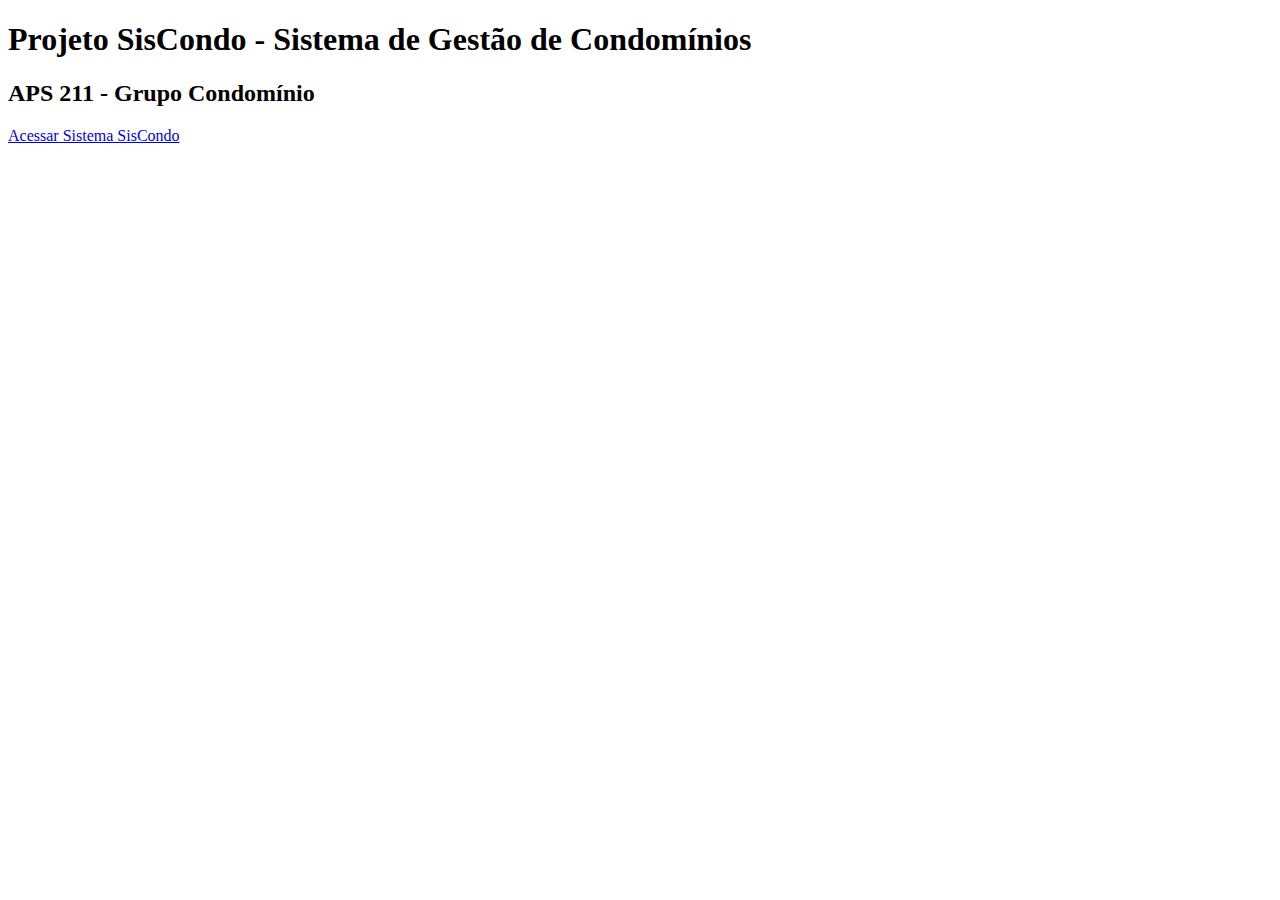
==== src/main/resources/templates/index.html @ 739274c9 "Integração com PostGreSQL, páginas em html e requisições POSTMAN" ====
<!DOCTYPE html>
<html lang="pt-br">
<head>
<meta charset="utf-8">
    <meta http-equiv="X-UA-Compatible" content="IE=edge" />
    <meta name="viewport" content="width=device-width, initial-scale=1.0" />
<title>Projeto SisCondo - Grupo Condomínio</title>
<link href="../css/bootstrap.min.css" rel="stylesheet" />    
<link href="../css/styles.css" rel="stylesheet" />
<link rel="icon" type="image/png" href="../imagens/A3initiative.png" />
</head>
<body>


	<div class="container-fluid text-center">
		<div class="row">
			<div class="col">
			<header class="navbar navbar-light bg-white text-center"></header>
				<main>
				<h1>Projeto SisCondo - Sistema de Gestão de Condomínios</h1>
				<h2>APS 211 - Grupo Condomínio</h2>
				<a class="btn btn-primary" href="login" role="button">Acessar Sistema SisCondo</a>
				</main>
			</div>
		</div>
	</div>  

	<script src="../js/bootstrap.min.js"></script>
    <script src="../js/bootstrap.bundle.min.js"></script>
</body>
</html>
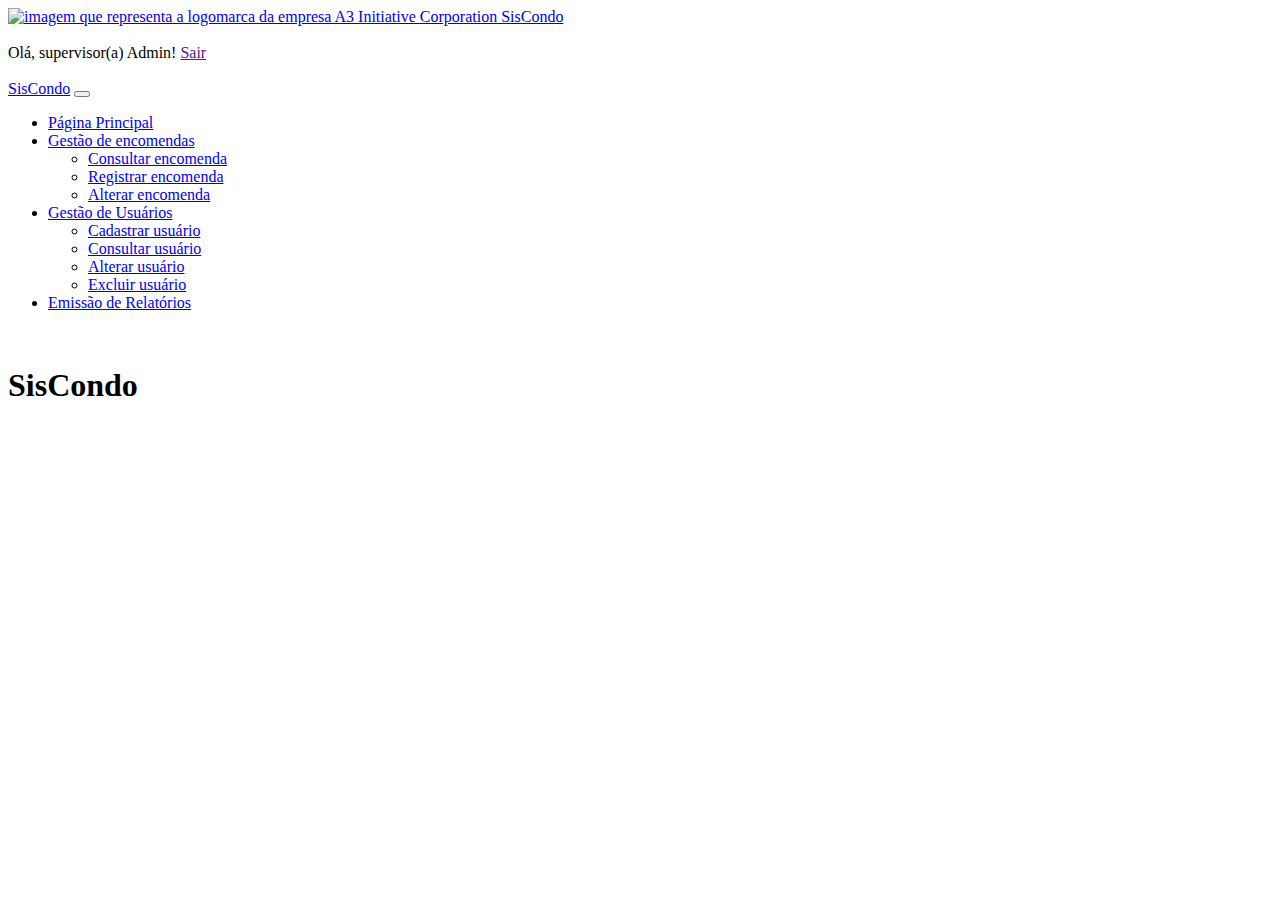
==== commit e22c2906: "Primeira Versão SpringBoot com PostgreSQL e Front-end" ====
--- a/src/main/resources/templates/index.html
+++ b/src/main/resources/templates/index.html
@@ -1,31 +1,131 @@
 <!DOCTYPE html>
 <html lang="pt-br">
 <head>
-<meta charset="utf-8">
-    <meta http-equiv="X-UA-Compatible" content="IE=edge" />
-    <meta name="viewport" content="width=device-width, initial-scale=1.0" />
-<title>Projeto SisCondo - Grupo Condomínio</title>
-<link href="../css/bootstrap.min.css" rel="stylesheet" />    
-<link href="../css/styles.css" rel="stylesheet" />
+<meta charset="UTF-8">
+<meta name="viewport" content="width=device-width, initial-scale=1.0" />
+<title>SisCondo - Sistema de Gestão de Condomínios</title>
+<link rel="stylesheet" type="text/css" href="../css/styles.css" />
+<link href="../css/bootstrap.min.css" rel="stylesheet" />  
 <link rel="icon" type="image/png" href="../imagens/A3initiative.png" />
 </head>
 <body>
 
+    <main>      
+    
+    <header>
+    	<nav class="navbar bg-light">
+  			<div class="container-fluid">
+    			<a class="navbar-brand" href="index">
+      				<img src="../imagens/A3initiative.png" alt="imagem que representa a logomarca da empresa A3 Initiative Corporation" id="logo_principal" class="d-inline-block align-text-top">
+      			SisCondo
+    			</a>
+  			</div>
+		</nav>
+	</header>
+
+	<br>
 
 	<div class="container-fluid text-center">
-		<div class="row">
-			<div class="col">
-			<header class="navbar navbar-light bg-white text-center"></header>
-				<main>
-				<h1>Projeto SisCondo - Sistema de Gestão de Condomínios</h1>
-				<h2>APS 211 - Grupo Condomínio</h2>
-				<a class="btn btn-primary" href="login" role="button">Acessar Sistema SisCondo</a>
-				</main>
-			</div>
-		</div>
-	</div>  
+        Olá, supervisor(a) Admin! 
+        <a href="">Sair</a>
+      </div>
+      
+      <br>
+    
+      <div class="container">
+        <nav class="navbar navbar-expand-lg navbar-light bg-light">
+          <div class="container-fluid">
+            <a class="navbar-brand" href="index">SisCondo</a>
+            <button
+              class="navbar-toggler"
+              type="button"
+              data-bs-toggle="collapse"
+              data-bs-target="#navbarNavDropdown"
+              aria-controls="navbarNavDropdown"
+              aria-expanded="false"
+              aria-label="Toggle navigation"
+            >
+              <span class="navbar-toggler-icon"></span>
+            </button>
+            <div class="collapse navbar-collapse" id="navbarNavDropdown">
+              <ul class="navbar-nav">
+                <li class="nav-item">
+                  <a class="nav-link active" aria-current="page" href="index"
+                    >Página Principal</a
+                  >
+                </li>
+                <li class="nav-item dropdown">
+                  <a
+                    class="nav-link dropdown-toggle"
+                    href="#"
+                    id="navbarDropdownMenuLinkManterEncomenda"
+                    role="button"
+                    data-bs-toggle="dropdown"
+                    aria-expanded="false"
+                  >
+                    Gestão de encomendas
+                  </a>
+                  <ul
+                    class="dropdown-menu"
+                    aria-labelledby="navbarDropdownMenuLinkManterEncomenda"
+                  >
+                    <li>
+                      <a class="dropdown-item" href="#">Consultar encomenda</a>
+                    </li>
+                    <li>
+                      <a class="dropdown-item" href="registrar_encomenda">Registrar encomenda</a>
+                    </li>
+                    <li>
+                      <a class="dropdown-item" href="#">Alterar encomenda</a>
+                    </li>
+                  </ul>
+                </li>
+                <li class="nav-item dropdown">
+                  <a
+                    class="nav-link dropdown-toggle"
+                    href="#"
+                    id="navbarDropdownMenuLinkManterUsuario"
+                    role="button"
+                    data-bs-toggle="dropdown"
+                    aria-expanded="false"
+                    >Gestão de Usuários</a
+                  >
+                  <ul
+                    class="dropdown-menu"
+                    aria-labelledby="navbarDropdownMenuLinkManterUsuario"
+                  >
+                    <li>
+                      <a class="dropdown-item" href="registrar_usuario">Cadastrar usuário</a>
+                    </li>
+                    <li>
+                      <a class="dropdown-item" href="#">Consultar usuário</a>
+                    </li>
+                    <li>
+                      <a class="dropdown-item" href="#">Alterar usuário</a>
+                    </li>
+                    <li>
+                      <a class="dropdown-item" href="#">Excluir usuário</a>
+                    </li>
+                  </ul>
+                </li>
+                <li class="nav-item">
+                  <a
+                    class="nav-link"
+                    href="emitir_relatorio"
+                    >Emissão de Relatórios</a
+                  >
+                </li>
+              </ul>
+            </div>
+          </div>
+        </nav>
 
-	<script src="../js/bootstrap.min.js"></script>
-    <script src="../js/bootstrap.bundle.min.js"></script>
+        <br />
+
+        <h1>SisCondo</h1>
+
+<script src="../js/bootstrap.min.js"></script>
+<script src="https://cdn.jsdelivr.net/npm/@popperjs/core@2.11.6/dist/umd/popper.min.js" integrity="sha384-oBqDVmMz9ATKxIep9tiCxS/Z9fNfEXiDAYTujMAeBAsjFuCZSmKbSSUnQlmh/jp3" crossorigin="anonymous"></script>
+  
 </body>
 </html>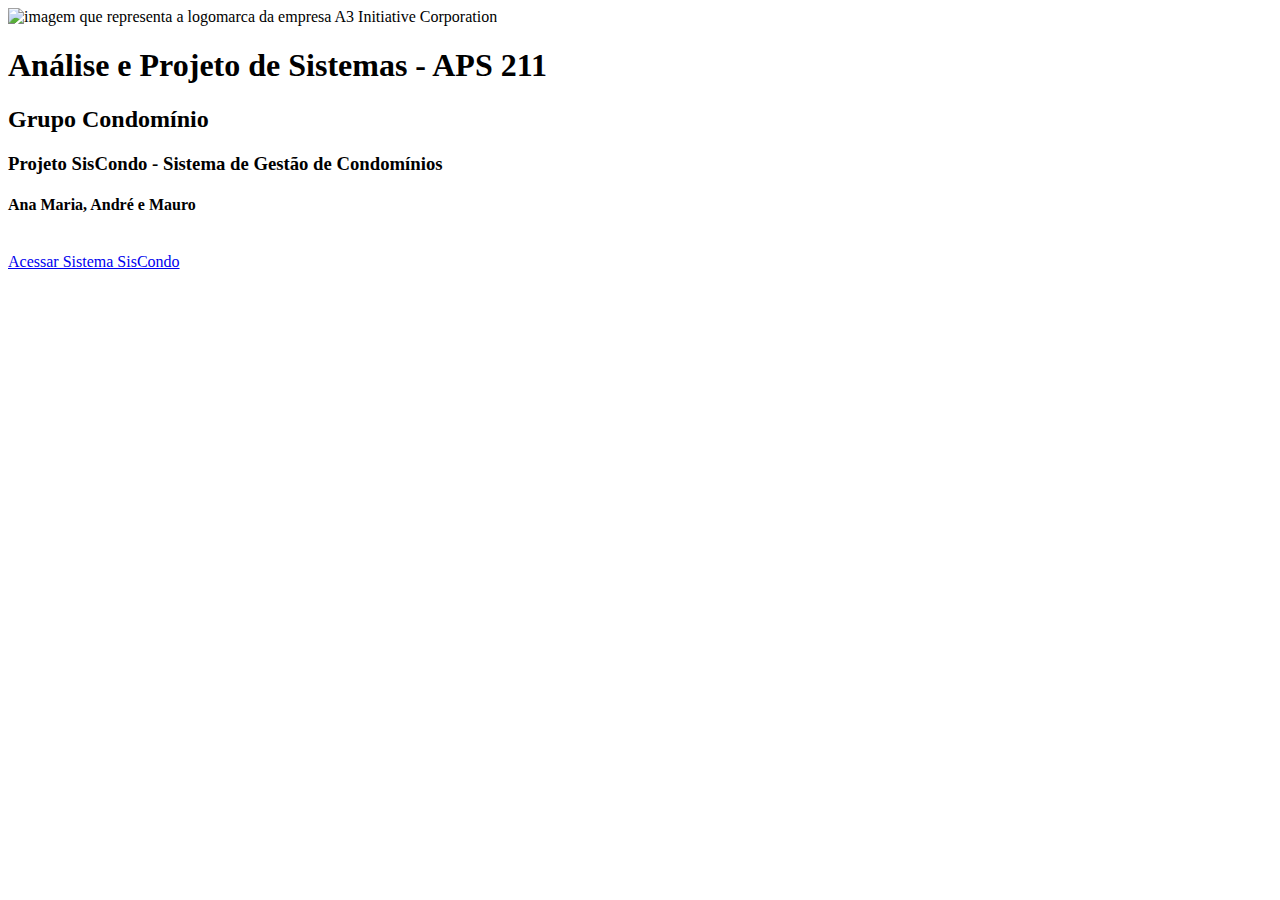
==== commit 7a7577e7: "Service e Registro de Usuário no BD pela Interface Front-end" ====
--- a/src/main/resources/templates/index.html
+++ b/src/main/resources/templates/index.html
@@ -1,131 +1,39 @@
 <!DOCTYPE html>
 <html lang="pt-br">
 <head>
-<meta charset="UTF-8">
-<meta name="viewport" content="width=device-width, initial-scale=1.0" />
-<title>SisCondo - Sistema de Gestão de Condomínios</title>
-<link rel="stylesheet" type="text/css" href="../css/styles.css" />
-<link href="../css/bootstrap.min.css" rel="stylesheet" />  
+<meta charset="utf-8">
+    <meta http-equiv="X-UA-Compatible" content="IE=edge" />
+    <meta name="viewport" content="width=device-width, initial-scale=1.0" />
+<title>Projeto SisCondo - Grupo Condomínio</title>
+<link href="../css/bootstrap.min.css" rel="stylesheet" />    
+<link href="../css/styles.css" rel="stylesheet" />
 <link rel="icon" type="image/png" href="../imagens/A3initiative.png" />
 </head>
 <body>
 
-    <main>      
-    
-    <header>
-    	<nav class="navbar bg-light">
-  			<div class="container-fluid">
-    			<a class="navbar-brand" href="index">
-      				<img src="../imagens/A3initiative.png" alt="imagem que representa a logomarca da empresa A3 Initiative Corporation" id="logo_principal" class="d-inline-block align-text-top">
-      			SisCondo
-    			</a>
-  			</div>
-		</nav>
-	</header>
+	<div class="container-fluid text-center">
+		<div class="row">
+			<div class="col">
+			<header class="navbar navbar-light bg-white text-center"></header>
+				<main>
+				<img
+          src="../imagens/A3initiative.png"
+          alt="imagem que representa a logomarca da empresa A3 Initiative Corporation"
+          class="d-inline-block align-text-top"
+        />
+				<h1>Análise e Projeto de Sistemas - APS 211</h1>				
+				<h2>Grupo Condomínio</h2>
+				<h3>Projeto SisCondo - Sistema de Gestão de Condomínios</h3>
+				<h4>Ana Maria, André e Mauro</h4>
+				<br>
+				<a class="btn btn-primary" id="botao_principal" href="login" role="button">Acessar Sistema SisCondo</a>
+				</main>
+			</div>
+		</div>
+	</div>  
 
-	<br>
+	<script src="../js/bootstrap.min.js"></script>
+    <script src="https://cdn.jsdelivr.net/npm/@popperjs/core@2.11.6/dist/umd/popper.min.js" integrity="sha384-oBqDVmMz9ATKxIep9tiCxS/Z9fNfEXiDAYTujMAeBAsjFuCZSmKbSSUnQlmh/jp3" crossorigin="anonymous"></script>
 
-	<div class="container-fluid text-center">
-        Olá, supervisor(a) Admin! 
-        <a href="">Sair</a>
-      </div>
-      
-      <br>
-    
-      <div class="container">
-        <nav class="navbar navbar-expand-lg navbar-light bg-light">
-          <div class="container-fluid">
-            <a class="navbar-brand" href="index">SisCondo</a>
-            <button
-              class="navbar-toggler"
-              type="button"
-              data-bs-toggle="collapse"
-              data-bs-target="#navbarNavDropdown"
-              aria-controls="navbarNavDropdown"
-              aria-expanded="false"
-              aria-label="Toggle navigation"
-            >
-              <span class="navbar-toggler-icon"></span>
-            </button>
-            <div class="collapse navbar-collapse" id="navbarNavDropdown">
-              <ul class="navbar-nav">
-                <li class="nav-item">
-                  <a class="nav-link active" aria-current="page" href="index"
-                    >Página Principal</a
-                  >
-                </li>
-                <li class="nav-item dropdown">
-                  <a
-                    class="nav-link dropdown-toggle"
-                    href="#"
-                    id="navbarDropdownMenuLinkManterEncomenda"
-                    role="button"
-                    data-bs-toggle="dropdown"
-                    aria-expanded="false"
-                  >
-                    Gestão de encomendas
-                  </a>
-                  <ul
-                    class="dropdown-menu"
-                    aria-labelledby="navbarDropdownMenuLinkManterEncomenda"
-                  >
-                    <li>
-                      <a class="dropdown-item" href="#">Consultar encomenda</a>
-                    </li>
-                    <li>
-                      <a class="dropdown-item" href="registrar_encomenda">Registrar encomenda</a>
-                    </li>
-                    <li>
-                      <a class="dropdown-item" href="#">Alterar encomenda</a>
-                    </li>
-                  </ul>
-                </li>
-                <li class="nav-item dropdown">
-                  <a
-                    class="nav-link dropdown-toggle"
-                    href="#"
-                    id="navbarDropdownMenuLinkManterUsuario"
-                    role="button"
-                    data-bs-toggle="dropdown"
-                    aria-expanded="false"
-                    >Gestão de Usuários</a
-                  >
-                  <ul
-                    class="dropdown-menu"
-                    aria-labelledby="navbarDropdownMenuLinkManterUsuario"
-                  >
-                    <li>
-                      <a class="dropdown-item" href="registrar_usuario">Cadastrar usuário</a>
-                    </li>
-                    <li>
-                      <a class="dropdown-item" href="#">Consultar usuário</a>
-                    </li>
-                    <li>
-                      <a class="dropdown-item" href="#">Alterar usuário</a>
-                    </li>
-                    <li>
-                      <a class="dropdown-item" href="#">Excluir usuário</a>
-                    </li>
-                  </ul>
-                </li>
-                <li class="nav-item">
-                  <a
-                    class="nav-link"
-                    href="emitir_relatorio"
-                    >Emissão de Relatórios</a
-                  >
-                </li>
-              </ul>
-            </div>
-          </div>
-        </nav>
-
-        <br />
-
-        <h1>SisCondo</h1>
-
-<script src="../js/bootstrap.min.js"></script>
-<script src="https://cdn.jsdelivr.net/npm/@popperjs/core@2.11.6/dist/umd/popper.min.js" integrity="sha384-oBqDVmMz9ATKxIep9tiCxS/Z9fNfEXiDAYTujMAeBAsjFuCZSmKbSSUnQlmh/jp3" crossorigin="anonymous"></script>
-  
 </body>
 </html>